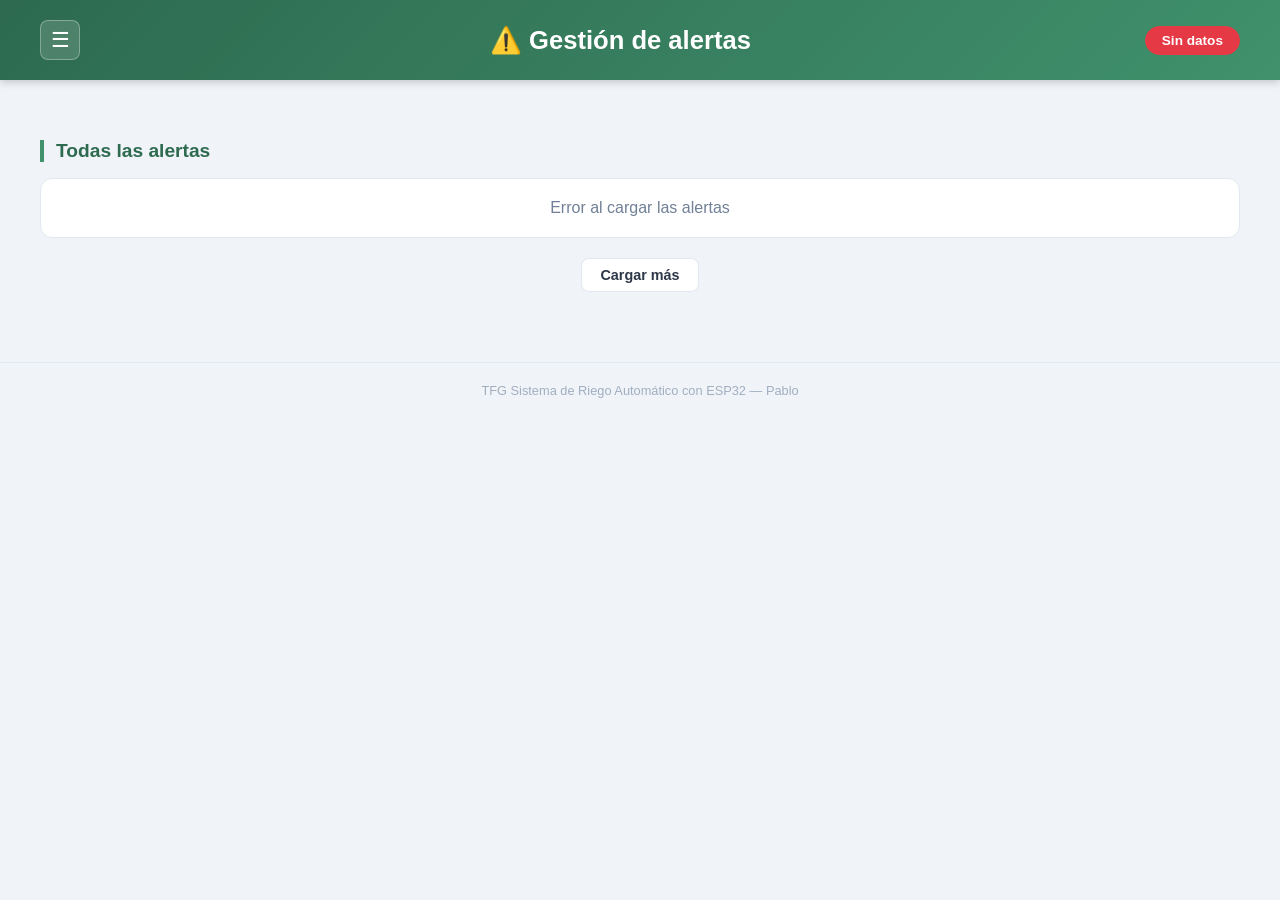
==== frontend/alerts.html @ 81f6945e "feat(alerts): añadir página de gestión de alertas Nueva página alerts.html para consultar el histori" ====
<!DOCTYPE html>
<html lang="es">
<head>
    <meta charset="UTF-8">
    <meta name="viewport" content="width=device-width, initial-scale=1.0">
    <title>TFG Riego Automático - Alertas</title>
    <link rel="stylesheet" href="css/style.css">
</head>
<body>

    <!-- SIDEBAR -->
    <nav class="sidebar" id="sidebar">
        <div class="sidebar-header">
            <span>🌱 Menú</span>
            <button class="sidebar-close" id="sidebar-close">✕</button>
        </div>
        <ul class="sidebar-links">
            <li><a href="index.html">🏠 Dashboard</a></li>
            <li><a href="plants.html">🌱 Plantas</a></li>
            <li><a href="alerts.html" class="active">⚠️ Alertas</a></li>
        </ul>
    </nav>
    <div class="sidebar-overlay" id="sidebar-overlay"></div>

    <!-- HEADER -->
    <header>
        <div class="header-content">
            <button class="menu-toggle" id="menu-toggle">☰</button>
            <h1>⚠️ Gestión de alertas</h1>
            <div class="status-badge" id="status-badge">Conectando...</div>
        </div>
    </header>

    <main>

        <section class="section-title">
            <h2>Todas las alertas</h2>
        </section>

        <section class="alerts-section" id="alerts-container">
            <p class="no-alerts">Cargando...</p>
        </section>

        <section style="text-align: center; margin-top: 20px;">
            <button class="btn-secondary" id="btn-load-more">Cargar más</button>
            <p class="no-alerts" id="no-more-alerts" style="display: none;">No hay más alertas</p>
        </section>

    </main>

    <footer>
        <p>TFG Sistema de Riego Automático con ESP32 — Pablo</p>
    </footer>

    <!-- MODAL DE AVISO (reemplaza a alert() nativo) -->
    <div class="modal-overlay" id="info-modal-overlay">
        <div class="modal-box">
            <div class="modal-header">
                <span>Aviso</span>
            </div>
            <div class="info-modal-body">
                <p id="info-modal-message"></p>
                <div class="modal-actions">
                    <button type="button" class="btn-primary" id="info-modal-ok">Entendido</button>
                </div>
            </div>
        </div>
    </div>

    <script src="js/sidebar.js"></script>
    <script src="js/alerts.js"></script>

</body>
</html>
---- frontend/css/style.css ----
/* ─── Reset y base ─────────────────────────────────────────── */
* {
    margin: 0;
    padding: 0;
    box-sizing: border-box;
}

body {
    font-family: 'Segoe UI', Tahoma, Geneva, Verdana, sans-serif;
    background-color: #f0f4f8;
    color: #2d3748;
    min-height: 100vh;
}

/* ─── Header ────────────────────────────────────────────────── */
header {
    background: linear-gradient(135deg, #2d6a4f, #40916c);
    color: white;
    padding: 20px 40px;
    box-shadow: 0 2px 8px rgba(0,0,0,0.2);
}

.header-content {
    display: flex;
    justify-content: space-between;
    align-items: center;
    max-width: 1400px;
    margin: 0 auto;
}

header h1 {
    font-size: 1.6rem;
    font-weight: 600;
}

.status-badge {
    padding: 6px 16px;
    border-radius: 20px;
    font-size: 0.85rem;
    font-weight: 600;
    background-color: rgba(255,255,255,0.2);
    border: 1px solid rgba(255,255,255,0.4);
}

.status-badge.online {
    background-color: #52b788;
    border-color: #52b788;
}

.status-badge.offline {
    background-color: #e63946;
    border-color: #e63946;
}

/* ─── Main ──────────────────────────────────────────────────── */
main {
    max-width: 1400px;
    margin: 0 auto;
    padding: 30px 40px;
}

/* ─── Section titles ────────────────────────────────────────── */
.section-title {
    display: flex;
    justify-content: space-between;
    align-items: center;
    margin: 30px 0 16px 0;
}

.section-title h2 {
    font-size: 1.2rem;
    font-weight: 600;
    color: #2d6a4f;
    border-left: 4px solid #40916c;
    padding-left: 12px;
}

.last-update {
    font-size: 0.8rem;
    color: #718096;
}

/* ─── Tarjetas de estado ────────────────────────────────────── */
.cards-grid {
    display: grid;
    grid-template-columns: repeat(auto-fit, minmax(180px, 1fr));
    gap: 16px;
}

.card {
    background: white;
    border-radius: 12px;
    padding: 20px;
    text-align: center;
    box-shadow: 0 2px 8px rgba(0,0,0,0.06);
    border: 1px solid #e2e8f0;
    transition: transform 0.2s;
}

.card:hover {
    transform: translateY(-2px);
    box-shadow: 0 4px 12px rgba(0,0,0,0.1);
}

.card-icon {
    font-size: 2rem;
    margin-bottom: 8px;
}

.card-label {
    font-size: 0.78rem;
    color: #718096;
    margin-bottom: 8px;
    text-transform: uppercase;
    letter-spacing: 0.5px;
}

.card-value {
    font-size: 2rem;
    font-weight: 700;
    color: #2d6a4f;
    line-height: 1;
}

.card-unit {
    font-size: 0.8rem;
    color: #718096;
    margin-top: 4px;
}

.card-mode {
    font-size: 1.1rem;
}

.card-mode.normal { color: #2d6a4f; }
.card-mode.low    { color: #f4a261; }
.card-mode.critical { color: #e63946; }

/* ─── Gráficas ──────────────────────────────────────────────── */
.charts-grid {
    display: grid;
    grid-template-columns: repeat(auto-fit, minmax(500px, 1fr));
    gap: 20px;
}

.chart-card {
    background: white;
    border-radius: 12px;
    padding: 20px;
    box-shadow: 0 2px 8px rgba(0,0,0,0.06);
    border: 1px solid #e2e8f0;
}

.chart-card h3 {
    font-size: 0.9rem;
    color: #718096;
    margin-bottom: 16px;
    text-transform: uppercase;
    letter-spacing: 0.5px;
}

/* ─── Tabla de riegos ───────────────────────────────────────── */
.table-section {
    background: white;
    border-radius: 12px;
    padding: 20px;
    box-shadow: 0 2px 8px rgba(0,0,0,0.06);
    border: 1px solid #e2e8f0;
    overflow-x: auto;
}

table {
    width: 100%;
    border-collapse: collapse;
    font-size: 0.9rem;
}

thead th {
    text-align: left;
    padding: 10px 16px;
    background-color: #f7fafc;
    color: #718096;
    font-size: 0.78rem;
    text-transform: uppercase;
    letter-spacing: 0.5px;
    border-bottom: 1px solid #e2e8f0;
}

tbody td {
    padding: 12px 16px;
    border-bottom: 1px solid #f0f4f8;
    color: #2d3748;
}

tbody tr:last-child td {
    border-bottom: none;
}

tbody tr:hover {
    background-color: #f7fafc;
}

.badge-si {
    background-color: #c7f9cc;
    color: #2d6a4f;
    padding: 3px 10px;
    border-radius: 12px;
    font-size: 0.8rem;
    font-weight: 600;
}

.badge-no {
    background-color: #ffe8e8;
    color: #e63946;
    padding: 3px 10px;
    border-radius: 12px;
    font-size: 0.8rem;
    font-weight: 600;
}

/* ─── Alertas ───────────────────────────────────────────────── */
.alerts-section {
    display: flex;
    flex-direction: column;
    gap: 12px;
}

.no-alerts {
    background: white;
    border-radius: 12px;
    padding: 20px;
    text-align: center;
    color: #718096;
    border: 1px solid #e2e8f0;
}

.alert-item {
    background: white;
    border-radius: 12px;
    padding: 16px 20px;
    border-left: 4px solid #f4a261;
    box-shadow: 0 2px 8px rgba(0,0,0,0.06);
    display: flex;
    justify-content: space-between;
    align-items: center;
}

.alert-item.critical {
    border-left-color: #e63946;
}

.alert-type {
    font-weight: 600;
    font-size: 0.9rem;
    color: #2d3748;
}

.alert-message {
    font-size: 0.85rem;
    color: #718096;
    margin-top: 4px;
}

.alert-date {
    font-size: 0.78rem;
    color: #a0aec0;
}

/* ─── Footer ────────────────────────────────────────────────── */
footer {
    text-align: center;
    padding: 20px;
    color: #a0aec0;
    font-size: 0.8rem;
    border-top: 1px solid #e2e8f0;
    margin-top: 40px;
}

/* ─── Menú hamburguesa (botón en header) ───────────────────── */
.menu-toggle {
    background: rgba(255,255,255,0.15);
    border: 1px solid rgba(255,255,255,0.3);
    color: white;
    font-size: 1.3rem;
    width: 40px;
    height: 40px;
    border-radius: 8px;
    cursor: pointer;
    margin-right: 16px;
    transition: background 0.2s;
}
.menu-toggle:hover {
    background: rgba(255,255,255,0.3);
}

/* ─── Sidebar ───────────────────────────────────────────────── */
.sidebar {
    position: fixed;
    top: 0;
    left: -280px;
    width: 260px;
    height: 100vh;
    background: white;
    box-shadow: 2px 0 12px rgba(0,0,0,0.15);
    z-index: 1000;
    transition: left 0.25s ease;
    display: flex;
    flex-direction: column;
}
.sidebar.open {
    left: 0;
}
.sidebar-header {
    display: flex;
    justify-content: space-between;
    align-items: center;
    padding: 20px;
    background: linear-gradient(135deg, #2d6a4f, #40916c);
    color: white;
    font-weight: 600;
    font-size: 1.1rem;
}
.sidebar-close {
    background: none;
    border: none;
    color: white;
    font-size: 1.2rem;
    cursor: pointer;
    line-height: 1;
}
.sidebar-links {
    list-style: none;
    padding: 12px 0;
}
.sidebar-links li a {
    display: block;
    padding: 14px 24px;
    color: #2d3748;
    text-decoration: none;
    font-size: 0.95rem;
    font-weight: 500;
    border-left: 4px solid transparent;
    transition: background 0.15s, border-color 0.15s;
}
.sidebar-links li a:hover {
    background-color: #f0f4f8;
}
.sidebar-links li a.active {
    background-color: #e8f5ee;
    border-left-color: #40916c;
    color: #2d6a4f;
}

/* ─── Overlay oscuro tras el sidebar ───────────────────────── */
.sidebar-overlay {
    display: none;
    position: fixed;
    top: 0;
    left: 0;
    width: 100%;
    height: 100%;
    background: rgba(0,0,0,0.4);
    z-index: 999;
}
.sidebar-overlay.visible {
    display: block;
}

/* ─── Botones genéricos ─────────────────────────────────────── */
.btn-primary {
    background: #2d6a4f;
    color: white;
    border: none;
    padding: 8px 18px;
    border-radius: 8px;
    font-size: 0.9rem;
    font-weight: 600;
    cursor: pointer;
    transition: background 0.2s;
}
.btn-primary:hover {
    background: #1b4332;
}
.btn-secondary {
    background: white;
    color: #2d3748;
    border: 1px solid #e2e8f0;
    padding: 8px 18px;
    border-radius: 8px;
    font-size: 0.9rem;
    font-weight: 600;
    cursor: pointer;
    transition: background 0.2s;
}
.btn-secondary:hover {
    background: #f7fafc;
}
.btn-small {
    padding: 4px 12px;
    font-size: 0.78rem;
    border-radius: 6px;
}

/* ─── Página de plantas: dos columnas ──────────────────────── */
.plants-grid {
    display: grid;
    grid-template-columns: 1fr 1fr;
    gap: 24px;
}
.plants-col-title {
    font-size: 0.95rem;
    color: #718096;
    text-transform: uppercase;
    letter-spacing: 0.5px;
    margin-bottom: 12px;
}

/* ─── Tarjeta de planta ─────────────────────────────────────── */
.plant-card {
    background: white;
    border-radius: 12px;
    padding: 18px 20px;
    box-shadow: 0 2px 8px rgba(0,0,0,0.06);
    border: 1px solid #e2e8f0;
    margin-bottom: 14px;
}
.plant-card.is-active {
    border: 2px solid #40916c;
}
.plant-card-top {
    display: flex;
    justify-content: space-between;
    align-items: center;
    margin-bottom: 10px;
}
.plant-card-name {
    font-size: 1.05rem;
    font-weight: 600;
    color: #2d3748;
}
.plant-card-params {
    font-size: 0.85rem;
    color: #718096;
    line-height: 1.6;
}
.plant-card-actions {
    display: flex;
    gap: 8px;
    margin-top: 14px;
}

/* ─── Modal crear/editar planta ─────────────────────────────── */
.modal-overlay {
    display: none;
    position: fixed;
    top: 0;
    left: 0;
    width: 100%;
    height: 100%;
    background: rgba(0,0,0,0.4);
    z-index: 2000;
    align-items: center;
    justify-content: center;
}
.modal-overlay.visible {
    display: flex;
}
.modal-box {
    background: white;
    border-radius: 12px;
    width: 90%;
    max-width: 420px;
    max-height: 85vh;
    overflow-y: auto;
    box-shadow: 0 8px 30px rgba(0,0,0,0.25);
}
.modal-header {
    display: flex;
    justify-content: space-between;
    align-items: center;
    padding: 18px 22px;
    background: linear-gradient(135deg, #2d6a4f, #40916c);
    color: white;
    font-weight: 600;
    font-size: 1.05rem;
    border-radius: 12px 12px 0 0;
}
.modal-warning {
    background: #fff8e6;
    color: #8a6d1f;
    font-size: 0.82rem;
    padding: 10px 22px;
    border-bottom: 1px solid #f0e4bd;
}
.modal-warning.hidden {
    display: none;
}
#plant-form {
    padding: 20px 22px;
    display: flex;
    flex-direction: column;
    gap: 4px;
}
#plant-form label {
    font-size: 0.8rem;
    color: #718096;
    margin-top: 10px;
}
#plant-form input {
    padding: 8px 10px;
    border: 1px solid #e2e8f0;
    border-radius: 6px;
    font-size: 0.9rem;
}
.modal-actions {
    display: flex;
    justify-content: flex-end;
    gap: 10px;
    margin-top: 18px;
}

/* ─── Botones de acción en tarjetas de planta ──────────────── */
.btn-edit {
    background: #fff3cd;
    color: #8a6d1f;
    border: 1px solid #ffe69c;
}
.btn-edit:hover {
    background: #ffecb3;
}
.btn-delete {
    background: #ffe8e8;
    color: #c0392b;
    border: 1px solid #f5c6c6;
}
.btn-delete:hover {
    background: #ffd6d6;
}

/* ─── Botón "Aplicar cambios" (planta activa) ──────────────── */
.btn-activate {
    background: #d3f2e0;
    color: #1b4332;
    border: 1px solid #a8e6c1;
}
.btn-activate:hover {
    background: #bdeccf;
}

/* ─── Modal de aviso (sustituye a alert() nativo) ──────────── */
.info-modal-body {
    padding: 20px 22px;
}
.info-modal-body p {
    font-size: 0.9rem;
    color: #2d3748;
    line-height: 1.6;
    white-space: pre-line;
}

/* ─── Botón "Marcar como pendiente" (revertir estado) ──────── */
.btn-neutral {
    background: #ffe4c4;
    color: #9a5b1f;
    border: 1px solid #ffcb8a;
}
.btn-neutral:hover {
    background: #ffd7a8;
}
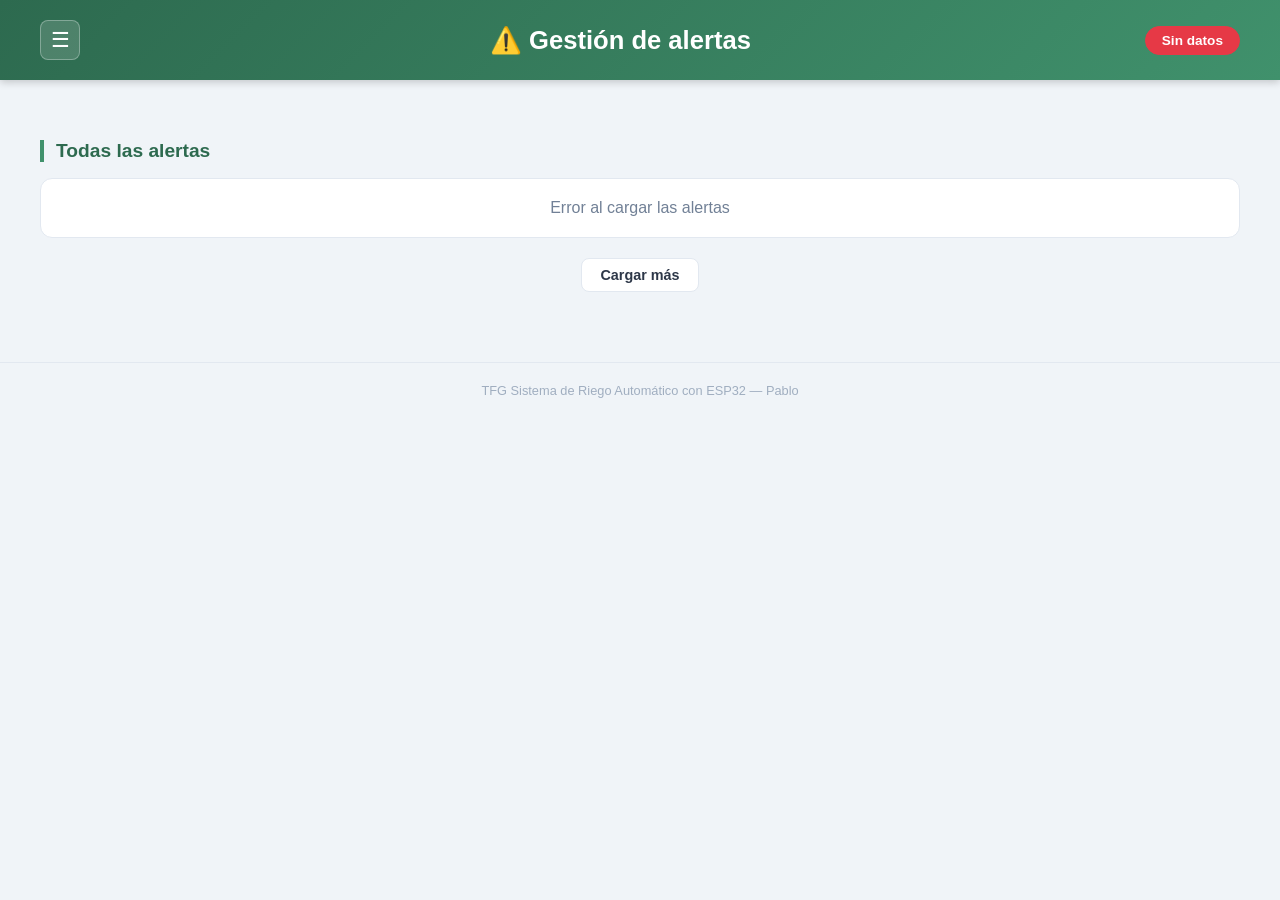
==== commit 6367f0e0: "style(sidebar): renombrar enlace "Plantas" a "Mis plantas" Cambio de texto en el enlace del sidebar," ====
--- a/frontend/alerts.html
+++ b/frontend/alerts.html
@@ -16,8 +16,9 @@
         </div>
         <ul class="sidebar-links">
             <li><a href="index.html">🏠 Dashboard</a></li>
-            <li><a href="plants.html">🌱 Plantas</a></li>
+            <li><a href="plants.html">🌱 Mis plantas</a></li>
             <li><a href="alerts.html" class="active">⚠️ Alertas</a></li>
+            <li><a href="config-history.html">🕓 Historial de config.</a></li>
         </ul>
     </nav>
     <div class="sidebar-overlay" id="sidebar-overlay"></div>
--- a/frontend/css/style.css
+++ b/frontend/css/style.css
@@ -243,6 +243,13 @@
     display: flex;
     justify-content: space-between;
     align-items: center;
+}
+
+.alert-item-right {
+    display: flex;
+    flex-direction: column;
+    align-items: flex-end;
+    gap: 8px;
 }
 
 .alert-item.critical {
@@ -566,4 +573,186 @@
 }
 .btn-neutral:hover {
     background: #ffd7a8;
+}
+
+/* ─── Botón "Activar" (planta inactiva) ─────────────────────── */
+.btn-activar {
+    background: #dbeafe;
+    color: #1e40af;
+    border: 1px solid #bfdbfe;
+}
+.btn-activar:hover {
+    background: #bfdbfe;
+}
+
+/* ─── Badge "Pendiente" (config no sincronizada) ────────────── */
+.badge-pendiente {
+    background: #ffe4c4;
+    color: #9a5b1f;
+    padding: 3px 10px;
+    border-radius: 12px;
+    font-size: 0.8rem;
+    font-weight: 600;
+}
+
+/* ─── Tarjeta de estado de sincronización ───────────────────── */
+.sync-card {
+    background: white;
+    border-radius: 12px;
+    padding: 20px 24px;
+    box-shadow: 0 2px 8px rgba(0,0,0,0.06);
+    border: 1px solid #e2e8f0;
+    display: flex;
+    justify-content: space-between;
+    align-items: center;
+    flex-wrap: wrap;
+    gap: 16px;
+}
+.sync-card-info {
+    display: flex;
+    flex-direction: column;
+    gap: 6px;
+}
+.sync-card-row {
+    font-size: 0.9rem;
+    color: #2d3748;
+}
+.sync-card-row strong {
+    color: #718096;
+    font-weight: 600;
+    margin-right: 6px;
+}
+
+/* ══════════════════════════════════════════════════════════════
+   RESPONSIVE — Tablet (hasta 768px)
+   ══════════════════════════════════════════════════════════════ */
+@media (max-width: 768px) {
+
+    /* Header: el título deja de crecer sin límite y se puede partir */
+    .header-content {
+        flex-wrap: wrap;
+        gap: 10px;
+    }
+    header h1 {
+        font-size: 1.3rem;
+        flex: 1;
+    }
+
+    main {
+        padding: 20px 16px;
+    }
+
+    /* Tarjetas de estado: mínimo más pequeño para que quepan 2-3 por fila */
+    .cards-grid {
+        grid-template-columns: repeat(3, 1fr);
+        gap: 12px;
+    }
+    .card {
+        padding: 14px;
+    }
+    .card-value {
+        font-size: 1.5rem;
+    }
+
+    /* Gráficas: una sola columna en vez de forzar 500px mínimo */
+    .charts-grid {
+        grid-template-columns: 1fr;
+    }
+
+    /* Plantas: una columna en vez de dos, para que no queden apretadas */
+    .plants-grid {
+        grid-template-columns: 1fr;
+        gap: 16px;
+    }
+
+    /* Botones de acción de las tarjetas: permitir que se envuelvan en 2 líneas */
+    .plant-card-actions {
+        flex-wrap: wrap;
+    }
+
+    /* Tablas: aseguramos un ancho mínimo para forzar el scroll horizontal
+       de forma predecible, en vez de dejar que las columnas se aprieten */
+    .table-section table {
+        min-width: 600px;
+    }
+}
+
+/* ══════════════════════════════════════════════════════════════
+   RESPONSIVE — Móvil (hasta 480px)
+   ══════════════════════════════════════════════════════════════ */
+@media (max-width: 480px) {
+
+    header {
+        padding: 14px 16px;
+    }
+    header h1 {
+        font-size: 1.1rem;
+    }
+    .status-badge {
+        font-size: 0.75rem;
+        padding: 4px 10px;
+    }
+
+    main {
+        padding: 16px 12px;
+    }
+
+    .section-title {
+        flex-direction: column;
+        align-items: flex-start;
+        gap: 8px;
+    }
+
+    /* Tarjetas de estado: 2 columnas fijas, para que las 6 tarjetas
+       queden repartidas en 3 filas completas sin huecos */
+    .cards-grid {
+        grid-template-columns: repeat(2, 1fr);
+        gap: 10px;
+    }
+    .card-icon {
+        font-size: 1.5rem;
+    }
+    .card-value {
+        font-size: 1.3rem;
+    }
+    .card-label {
+        font-size: 0.68rem;
+    }
+
+    /* Formularios: los botones de acción del modal a ancho completo */
+    .modal-actions {
+        flex-direction: column-reverse;
+    }
+    .modal-actions button {
+        width: 100%;
+    }
+
+    /* Tarjetas de planta: los botones de acción a ancho completo,
+       más fáciles de pulsar con el dedo */
+    .plant-card-actions {
+        flex-direction: column;
+    }
+    .plant-card-actions button {
+        width: 100%;
+    }
+
+    /* La tarjeta de sincronización también se apila en móvil */
+    .sync-card {
+        flex-direction: column;
+        align-items: flex-start;
+    }
+
+    /* Alertas: apilar verticalmente en vez de comprimir en fila */
+    .alert-item {
+        flex-direction: column;
+        align-items: stretch;
+        gap: 12px;
+    }
+    .alert-item-right {
+        align-items: stretch;
+        width: 100%;
+    }
+    .alert-item-right button {
+        width: 100%;
+    }
 }
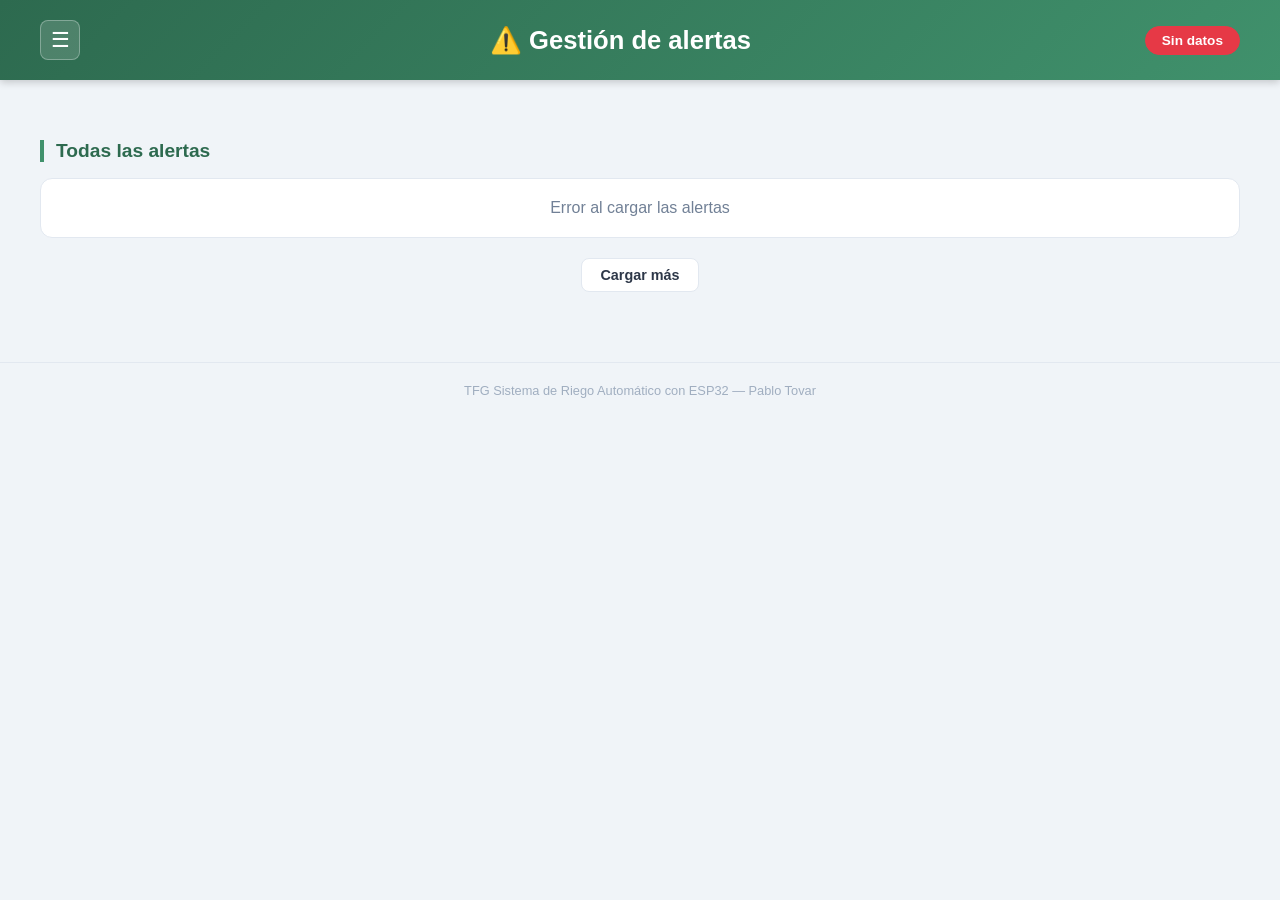
==== commit d16bcb5e: "style(footer): añadir apellido en el pie de página Cambio de "Pablo" a "Pablo Tovar" en el footer de" ====
--- a/frontend/alerts.html
+++ b/frontend/alerts.html
@@ -50,7 +50,7 @@
     </main>
 
     <footer>
-        <p>TFG Sistema de Riego Automático con ESP32 — Pablo</p>
+        <p>TFG Sistema de Riego Automático con ESP32 — Pablo Tovar</p>
     </footer>
 
     <!-- MODAL DE AVISO (reemplaza a alert() nativo) -->
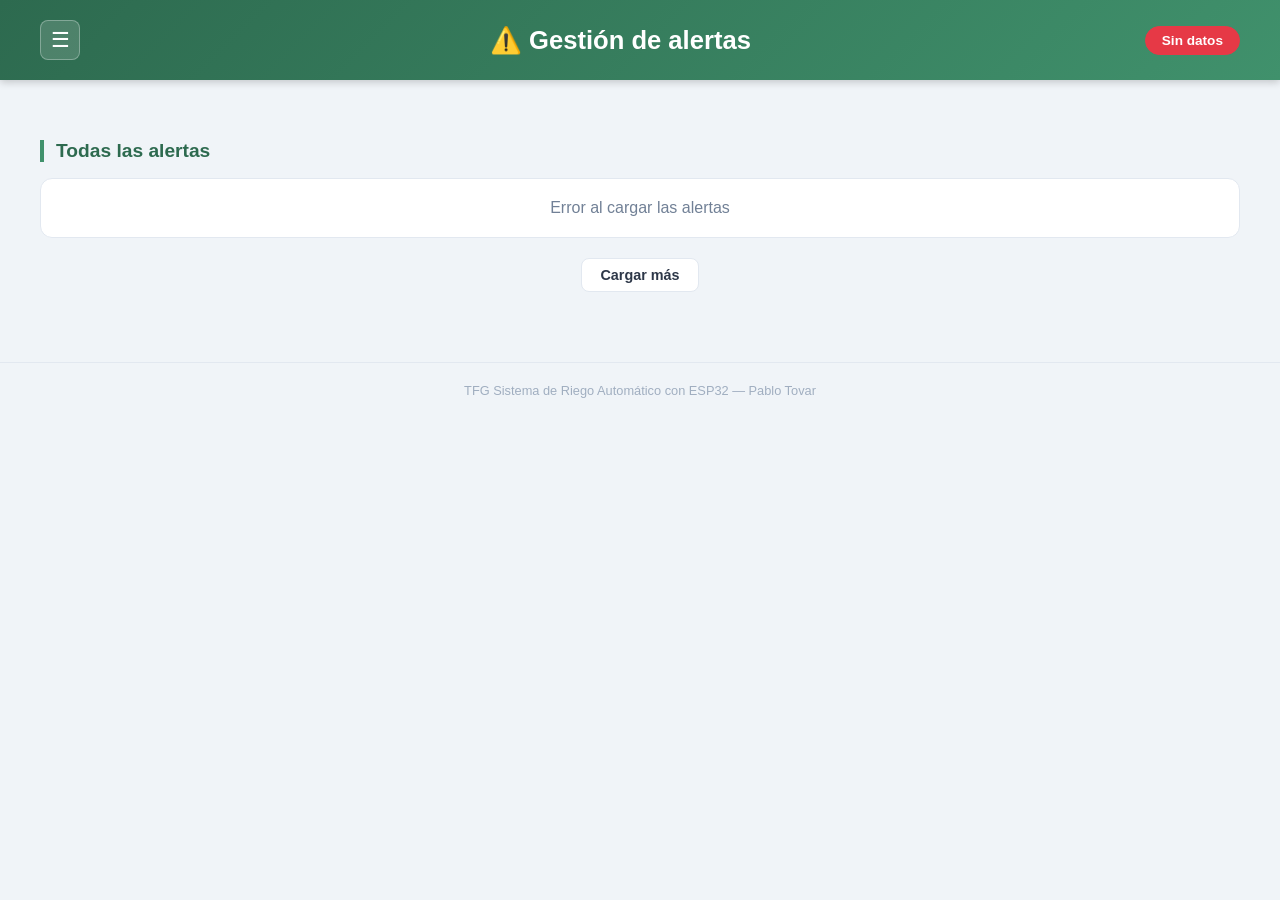
==== commit ca7ede0a: "feat(notifications): página de gestión de notificaciones y destinatarios Nueva página notifications." ====
--- a/frontend/alerts.html
+++ b/frontend/alerts.html
@@ -19,6 +19,7 @@
             <li><a href="plants.html">🌱 Mis plantas</a></li>
             <li><a href="alerts.html" class="active">⚠️ Alertas</a></li>
             <li><a href="config-history.html">🕓 Historial de config.</a></li>
+            <li><a href="notifications.html">🔔 Notificaciones</a></li>
         </ul>
     </nav>
     <div class="sidebar-overlay" id="sidebar-overlay"></div>
@@ -57,7 +58,7 @@
     <div class="modal-overlay" id="info-modal-overlay">
         <div class="modal-box">
             <div class="modal-header">
-                <span>Aviso</span>
+                <span id="info-modal-title">Aviso</span>
             </div>
             <div class="info-modal-body">
                 <p id="info-modal-message"></p>
@@ -69,6 +70,7 @@
     </div>
 
     <script src="js/sidebar.js"></script>
+    <script src="js/toast.js"></script>
     <script src="js/alerts.js"></script>
 
 </body>
--- a/frontend/css/style.css
+++ b/frontend/css/style.css
@@ -755,4 +755,192 @@
     .alert-item-right button {
         width: 100%;
     }
+}
+
+/* ─── Toast notifications (avisos flotantes no bloqueantes) ─── */
+.toast-container {
+    position: fixed;
+    bottom: 24px;
+    left: 50%;
+    transform: translateX(-50%);
+    display: flex;
+    flex-direction: column;
+    gap: 10px;
+    z-index: 3000;
+    width: 90%;
+    max-width: 420px;
+    align-items: center;
+}
+
+.toast {
+    background: #2d3748;
+    color: white;
+    padding: 14px 18px;
+    border-radius: 10px;
+    box-shadow: 0 4px 16px rgba(0,0,0,0.25);
+    display: flex;
+    align-items: center;
+    justify-content: space-between;
+    gap: 12px;
+    width: 100%;
+    font-size: 0.9rem;
+    animation: toast-in 0.25s ease-out;
+}
+
+.toast.toast-success {
+    background: #2d6a4f;
+}
+
+.toast.toast-warning {
+    background: #d97706;
+}
+
+.toast.toast-hiding {
+    animation: toast-out 0.25s ease-in forwards;
+}
+
+.toast-close {
+    background: none;
+    border: none;
+    color: rgba(255,255,255,0.8);
+    font-size: 1.1rem;
+    cursor: pointer;
+    line-height: 1;
+    padding: 0;
+    flex-shrink: 0;
+}
+.toast-close:hover {
+    color: white;
+}
+
+@keyframes toast-in {
+    from { opacity: 0; transform: translateY(20px); }
+    to   { opacity: 1; transform: translateY(0); }
+}
+
+@keyframes toast-out {
+    from { opacity: 1; transform: translateY(0); }
+    to   { opacity: 0; transform: translateY(20px); }
+}
+
+/* ─── Botón "Exportar CSV" ──────────────────────────────────── */
+.btn-export {
+    background: #3b82f6;
+    color: white;
+    border: 1px solid #2563eb;
+    font-weight: 700;
+}
+.btn-export:hover {
+    background: #2563eb;
+}
+
+/* ─── Toggle switch (interruptor deslizante) ────────────────── */
+.toggle-switch {
+    position: relative;
+    display: inline-block;
+    width: 46px;
+    height: 26px;
+    flex-shrink: 0;
+}
+.toggle-switch input {
+    opacity: 0;
+    width: 0;
+    height: 0;
+}
+.toggle-slider {
+    position: absolute;
+    cursor: pointer;
+    top: 0; left: 0; right: 0; bottom: 0;
+    background-color: #e2e8f0;
+    border-radius: 26px;
+    transition: background-color 0.2s;
+}
+.toggle-slider::before {
+    position: absolute;
+    content: "";
+    height: 20px;
+    width: 20px;
+    left: 3px;
+    bottom: 3px;
+    background-color: white;
+    border-radius: 50%;
+    transition: transform 0.2s;
+    box-shadow: 0 1px 3px rgba(0,0,0,0.2);
+}
+.toggle-switch input:checked + .toggle-slider {
+    background-color: #40916c;
+}
+.toggle-switch input:checked + .toggle-slider::before {
+    transform: translateX(20px);
+}
+
+/* ─── Ajustes globales de notificación ──────────────────────── */
+.settings-card {
+    background: white;
+    border-radius: 12px;
+    padding: 20px 24px;
+    box-shadow: 0 2px 8px rgba(0,0,0,0.06);
+    border: 1px solid #e2e8f0;
+    display: flex;
+    flex-direction: column;
+    gap: 16px;
+}
+.settings-row {
+    display: flex;
+    justify-content: space-between;
+    align-items: center;
+}
+.settings-row-label {
+    font-size: 0.95rem;
+    color: #2d3748;
+    font-weight: 500;
+}
+.settings-row-desc {
+    font-size: 0.8rem;
+    color: #718096;
+    margin-top: 2px;
+}
+
+/* ─── Tarjeta de destinatario ────────────────────────────────── */
+.recipient-card {
+    background: white;
+    border-radius: 12px;
+    padding: 18px 20px;
+    box-shadow: 0 2px 8px rgba(0,0,0,0.06);
+    border: 1px solid #e2e8f0;
+    margin-bottom: 14px;
+}
+.recipient-card.is-disabled {
+    opacity: 0.6;
+}
+.recipient-card-top {
+    display: flex;
+    justify-content: space-between;
+    align-items: center;
+    margin-bottom: 10px;
+}
+.recipient-card-name {
+    font-size: 1.05rem;
+    font-weight: 600;
+    color: #2d3748;
+}
+.recipient-card-channels {
+    font-size: 0.85rem;
+    color: #718096;
+    line-height: 1.6;
+}
+.recipient-card-actions {
+    display: flex;
+    gap: 8px;
+    margin-top: 14px;
+    flex-wrap: wrap;
+}
+.channel-tag {
+    display: inline-block;
+    background: #e6f0ff;
+    color: #1a56b3;
+    padding: 2px 8px;
+    border-radius: 8px;
+    font-size: 0.75rem;
+    margin-right: 6px;
 }
